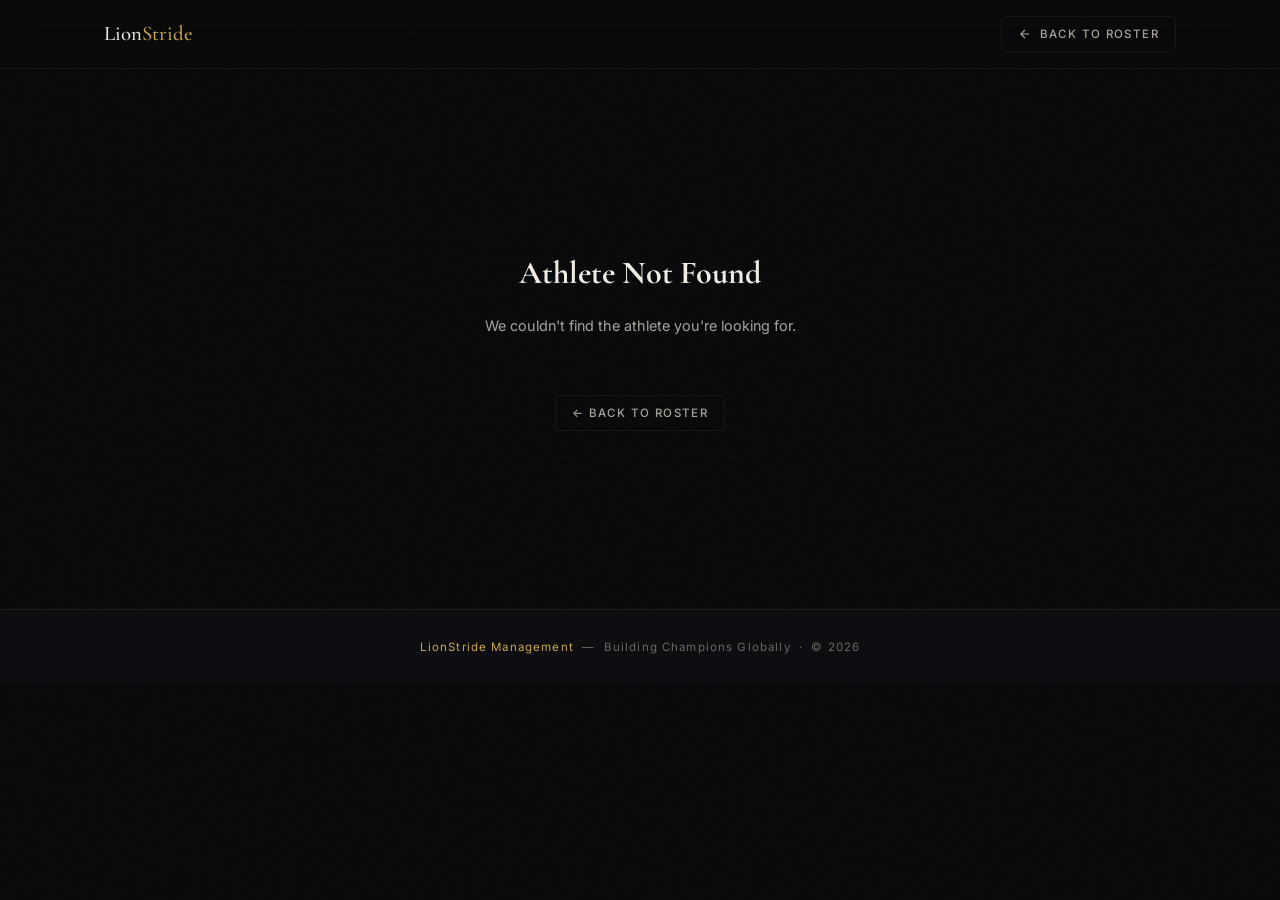
==== athlete.html @ 85c40888 "update athlete.html file" ====
<!DOCTYPE html>
<html lang="en">

<head>
    <meta charset="UTF-8">
    <meta name="viewport" content="width=device-width, initial-scale=1.0">
    <title>Athlete Profile — LionStride Management</title>
    <meta name="description" content="Athlete profile page — LionStride Management elite sports representation.">
    <link rel="icon" type="image/svg+xml" href="assets/favicon.svg">

    <!-- Fonts -->
    <link rel="preconnect" href="https://fonts.googleapis.com">
    <link rel="preconnect" href="https://fonts.gstatic.com" crossorigin>
    <link href="https://fonts.googleapis.com/css2?family=Cormorant+Garamond:ital,wght@0,300;0,400;0,500;0,600;1,300;1,400&family=Inter:wght@300;400;500;600&display=swap" rel="stylesheet">

    <style>
        /* ============================================================
           ATHLETE PROFILE PAGE — Design System
           Inherits color/font identity from main site
           ============================================================ */

        /* --- Tokens --- */
        :root {
            --clr-bg:          #0a0a0c;
            --clr-bg-2:        #0e0e12;
            --clr-surface:     #131318;
            --clr-card:        #18181f;
            --clr-card-2:      #1c1c24;
            --clr-border:      rgba(255, 255, 255, 0.06);
            --clr-border-gold: rgba(201, 168, 76, 0.25);
            --clr-gold:        #c9a84c;
            --clr-gold-light:  #dfc276;
            --clr-gold-dim:    rgba(201, 168, 76, 0.09);
            --clr-text:        #f0ece4;
            --clr-text-2:      #a8a49c;
            --clr-text-3:      #6b6760;
            --font-display:    'Cormorant Garamond', Georgia, serif;
            --font-body:       'Inter', 'Helvetica Neue', sans-serif;
            --radius-sm:       4px;
            --radius-md:       8px;
            --radius-lg:       14px;
            --ease-out:        cubic-bezier(0.16, 1, 0.3, 1);
            --max-w:           1200px;
            --gutter:          clamp(20px, 5vw, 80px);
        }

        /* --- Reset --- */
        *, *::before, *::after { box-sizing: border-box; margin: 0; padding: 0; }
        html { -webkit-font-smoothing: antialiased; scroll-behavior: smooth; }
        body { font-family: var(--font-body); background: var(--clr-bg); color: var(--clr-text); line-height: 1.6; }
        img { max-width: 100%; display: block; }
        a { color: inherit; text-decoration: none; }
        ul { list-style: none; }
        ::selection { background: var(--clr-gold); color: var(--clr-bg); }

        /* --- Grain texture --- */
        body::before {
            content: '';
            position: fixed;
            inset: 0;
            background-image: url("data:image/svg+xml,%3Csvg viewBox='0 0 256 256' xmlns='http://www.w3.org/2000/svg'%3E%3Cfilter id='noise'%3E%3CfeTurbulence type='fractalNoise' baseFrequency='0.9' numOctaves='4' stitchTiles='stitch'/%3E%3C/filter%3E%3Crect width='100%25' height='100%25' filter='url(%23noise)' opacity='0.03'/%3E%3C/svg%3E");
            pointer-events: none;
            z-index: 0;
            opacity: 0.4;
        }

        /* ============================================================
           HEADER
           ============================================================ */
        .profile-header {
            position: sticky;
            top: 0;
            z-index: 100;
            background: rgba(10, 10, 12, 0.9);
            backdrop-filter: blur(20px);
            -webkit-backdrop-filter: blur(20px);
            border-bottom: 0.5px solid rgba(201, 168, 76, 0.1);
        }
        .profile-header-inner {
            max-width: var(--max-w);
            margin: 0 auto;
            padding: 0 var(--gutter);
            height: 68px;
            display: flex;
            align-items: center;
            justify-content: space-between;
            gap: 24px;
        }
        .profile-wordmark {
            font-family: var(--font-display);
            font-size: 1.3rem;
            font-weight: 500;
        }
        .profile-wordmark span { color: var(--clr-gold); }

        .back-btn {
            display: inline-flex;
            align-items: center;
            gap: 8px;
            font-size: 0.72rem;
            font-weight: 500;
            letter-spacing: 0.12em;
            text-transform: uppercase;
            color: var(--clr-text-2);
            border: 0.5px solid var(--clr-border);
            padding: 8px 16px;
            border-radius: var(--radius-sm);
            transition: all 0.25s ease;
        }
        .back-btn:hover { border-color: var(--clr-gold); color: var(--clr-gold); }

        /* ============================================================
           LOADING STATE
           ============================================================ */
        .loading-state {
            min-height: 60vh;
            display: flex;
            flex-direction: column;
            align-items: center;
            justify-content: center;
            gap: 16px;
            color: var(--clr-text-3);
            font-size: 0.9rem;
            letter-spacing: 0.08em;
        }
        .loading-spinner {
            width: 32px;
            height: 32px;
            border: 1.5px solid var(--clr-border);
            border-top-color: var(--clr-gold);
            border-radius: 50%;
            animation: spin 0.8s linear infinite;
        }
        @keyframes spin { to { transform: rotate(360deg); } }

        .error-state {
            min-height: 60vh;
            display: flex;
            flex-direction: column;
            align-items: center;
            justify-content: center;
            gap: 16px;
            text-align: center;
            padding: 40px var(--gutter);
        }
        .error-state h2 { font-family: var(--font-display); font-size: 2rem; color: var(--clr-text); }
        .error-state p { color: var(--clr-text-2); font-size: 0.9rem; }

        /* ============================================================
           PROFILE WRAPPER
           ============================================================ */
        .profile-page {
            max-width: var(--max-w);
            margin: 0 auto;
            padding: 52px var(--gutter) 80px;
            display: none; /* Hidden until data loaded */
            position: relative;
            z-index: 1;
        }
        .profile-page.visible { display: block; }

        /* ============================================================
           1. HERO CARD — Image + Basic Info
           ============================================================ */
        .profile-hero {
            display: grid;
            grid-template-columns: 320px 1fr;
            gap: 0;
            background: var(--clr-card);
            border: 0.5px solid var(--clr-border);
            border-radius: var(--radius-lg);
            overflow: hidden;
            margin-bottom: 24px;
        }

        /* Athlete Photo */
        .profile-photo {
            position: relative;
            aspect-ratio: 3 / 4;
            overflow: hidden;
            background: var(--clr-surface);
        }
        .profile-photo img {
            width: 100%;
            height: 100%;
            object-fit: cover;
            object-position: center top;
            filter: saturate(0.85);
            transition: filter 0.4s ease;
        }
        .profile-photo:hover img { filter: saturate(1); }
        .profile-photo-overlay {
            position: absolute;
            inset: 0;
            background: linear-gradient(to right, transparent 60%, var(--clr-card) 100%);
        }

        /* Athlete Info Panel */
        .profile-info {
            padding: 40px 44px;
            display: flex;
            flex-direction: column;
            justify-content: center;
            gap: 0;
        }

        .profile-eyebrow {
            font-size: 0.62rem;
            font-weight: 600;
            letter-spacing: 0.28em;
            text-transform: uppercase;
            color: var(--clr-gold);
            margin-bottom: 12px;
            display: flex;
            align-items: center;
            gap: 10px;
        }
        .profile-eyebrow::before {
            content: '';
            width: 24px;
            height: 0.5px;
            background: var(--clr-gold);
        }

        .profile-name {
            font-family: var(--font-display);
            font-size: clamp(2.4rem, 4vw, 3.6rem);
            font-weight: 400;
            line-height: 1;
            letter-spacing: -0.02em;
            color: var(--clr-text);
            margin-bottom: 28px;
        }

        /* Info Fields (reference image layout: label + value pairs) */
        .info-fields {
            display: flex;
            flex-direction: column;
            gap: 0;
            margin-bottom: 32px;
        }
        .info-field {
            display: grid;
            grid-template-columns: 140px 1fr;
            align-items: baseline;
            padding: 10px 0;
            border-bottom: 0.5px solid var(--clr-border);
            gap: 16px;
        }
        .info-field:first-child { border-top: 0.5px solid var(--clr-border); }
        .info-label {
            font-size: 0.65rem;
            font-weight: 600;
            letter-spacing: 0.18em;
            text-transform: uppercase;
            color: var(--clr-text-3);
        }
        .info-value {
            font-size: 0.92rem;
            font-weight: 400;
            color: var(--clr-text);
        }

        /* Tags */
        .profile-tags {
            display: flex;
            flex-wrap: wrap;
            gap: 8px;
        }
        .profile-tag {
            display: inline-flex;
            align-items: center;
            gap: 5px;
            font-size: 0.65rem;
            font-weight: 500;
            letter-spacing: 0.1em;
            text-transform: uppercase;
            color: var(--clr-gold);
            background: var(--clr-gold-dim);
            border: 0.5px solid var(--clr-border-gold);
            padding: 5px 12px;
            border-radius: var(--radius-sm);
        }

        /* ============================================================
           SHARED SECTION CARD STYLES
           ============================================================ */
        .profile-card {
            background: var(--clr-card);
            border: 0.5px solid var(--clr-border);
            border-radius: var(--radius-lg);
            overflow: hidden;
            margin-bottom: 24px;
        }

        .card-header {
            display: flex;
            align-items: center;
            gap: 12px;
            padding: 20px 28px;
            border-bottom: 0.5px solid var(--clr-border);
            background: var(--clr-card-2);
        }
        .card-header-icon {
            width: 32px;
            height: 32px;
            display: flex;
            align-items: center;
            justify-content: center;
            color: var(--clr-gold);
        }
        .card-header-title {
            font-size: 0.68rem;
            font-weight: 600;
            letter-spacing: 0.2em;
            text-transform: uppercase;
            color: var(--clr-text-2);
        }
        .card-body { padding: 28px; }

        /* ============================================================
           2. PERSONAL BESTS SECTION
           ============================================================ */
        .personal-bests-header {
            padding: 20px 28px 0;
        }
        .personal-bests-label {
            font-size: 0.62rem;
            font-weight: 600;
            letter-spacing: 0.22em;
            text-transform: uppercase;
            color: var(--clr-text-3);
            margin-bottom: 16px;
        }
        .bests-grid {
            display: grid;
            grid-template-columns: repeat(4, 1fr);
            gap: 0;
        }
        .best-item {
            padding: 20px 28px;
            border-right: 0.5px solid var(--clr-border);
        }
        .best-item:last-child { border-right: none; }
        .best-event {
            font-size: 0.65rem;
            font-weight: 600;
            letter-spacing: 0.16em;
            text-transform: uppercase;
            color: var(--clr-text-3);
            margin-bottom: 8px;
        }
        .best-value {
            font-family: var(--font-display);
            font-size: 1.8rem;
            font-weight: 400;
            color: var(--clr-gold);
            letter-spacing: -0.02em;
            line-height: 1;
        }

        /* ============================================================
           3. ATHLETE OVERVIEW
           ============================================================ */
        .overview-text {
            font-size: 0.95rem;
            font-weight: 300;
            color: var(--clr-text-2);
            line-height: 1.85;
        }

        /* ============================================================
           4. RACE PLAN TABLE
           ============================================================ */
        .race-table-wrap { overflow-x: auto; }
        table {
            width: 100%;
            border-collapse: collapse;
            font-size: 0.85rem;
        }
        thead tr {
            background: var(--clr-surface);
        }
        th {
            font-size: 0.6rem;
            font-weight: 600;
            letter-spacing: 0.18em;
            text-transform: uppercase;
            color: var(--clr-text-3);
            padding: 12px 16px;
            text-align: left;
            white-space: nowrap;
            border-bottom: 0.5px solid var(--clr-border);
        }
        td {
            padding: 14px 16px;
            color: var(--clr-text-2);
            font-size: 0.85rem;
            border-bottom: 0.5px solid var(--clr-border);
            vertical-align: middle;
            white-space: nowrap;
        }
        tr:last-child td { border-bottom: none; }
        tbody tr { transition: background 0.15s ease; }
        tbody tr:hover { background: var(--clr-card-2); }
        .td-race { font-weight: 500; color: var(--clr-text); }
        .td-goal {
            display: inline-flex;
            padding: 3px 10px;
            background: var(--clr-gold-dim);
            border: 0.5px solid var(--clr-border-gold);
            border-radius: var(--radius-sm);
            font-size: 0.72rem;
            font-weight: 600;
            color: var(--clr-gold);
            letter-spacing: 0.05em;
        }

        /* ============================================================
           5. FINANCIAL PROJECTION
           ============================================================ */
        .projection-table-wrap { overflow-x: auto; }
        .proj-scenario {
            font-weight: 600;
            color: var(--clr-text);
        }
        .proj-earned {
            font-family: var(--font-display);
            font-size: 1.1rem;
            color: var(--clr-gold);
        }
        .proj-fee { color: var(--clr-text-3); }
        .proj-row-breakthrough td { background: rgba(201, 168, 76, 0.03); }

        /* ============================================================
           6. VALUE / BENEFITS
           ============================================================ */
        .value-grid {
            display: grid;
            grid-template-columns: repeat(4, 1fr);
            gap: 0;
        }
        .value-item {
            display: flex;
            flex-direction: column;
            align-items: center;
            gap: 14px;
            padding: 32px 20px;
            border-right: 0.5px solid var(--clr-border);
            text-align: center;
            transition: background 0.2s ease;
        }
        .value-item:last-child { border-right: none; }
        .value-item:hover { background: var(--clr-card-2); }
        .value-icon {
            width: 52px;
            height: 52px;
            display: flex;
            align-items: center;
            justify-content: center;
            background: var(--clr-gold-dim);
            border: 0.5px solid var(--clr-border-gold);
            border-radius: 50%;
            color: var(--clr-gold);
            transition: all 0.25s ease;
        }
        .value-item:hover .value-icon {
            background: var(--clr-gold);
            color: var(--clr-bg);
        }
        .value-label {
            font-size: 0.68rem;
            font-weight: 600;
            letter-spacing: 0.14em;
            text-transform: uppercase;
            color: var(--clr-text-2);
        }

        /* ============================================================
           FOOTER
           ============================================================ */
        .profile-footer {
            background: var(--clr-bg-2);
            border-top: 0.5px solid rgba(201, 168, 76, 0.1);
            padding: 28px var(--gutter);
            text-align: center;
            position: relative;
            z-index: 1;
        }
        .profile-footer p {
            font-size: 0.72rem;
            color: var(--clr-text-3);
            letter-spacing: 0.1em;
        }
        .profile-footer a {
            color: var(--clr-gold);
            transition: opacity 0.2s;
        }
        .profile-footer a:hover { opacity: 0.7; }

        /* ============================================================
           RESPONSIVE
           ============================================================ */
        @media (max-width: 900px) {
            .profile-hero { grid-template-columns: 1fr; }
            .profile-photo { aspect-ratio: 16 / 9; }
            .profile-photo-overlay { background: linear-gradient(to bottom, transparent 60%, var(--clr-card) 100%); }
            .bests-grid { grid-template-columns: repeat(2, 1fr); }
            .best-item:nth-child(2) { border-right: none; }
            .best-item:nth-child(3) { border-right: 0.5px solid var(--clr-border); }
            .value-grid { grid-template-columns: repeat(2, 1fr); }
            .value-item:nth-child(2) { border-right: none; }
            .value-item:nth-child(3) { border-right: 0.5px solid var(--clr-border); }
            .info-field { grid-template-columns: 110px 1fr; }
            .profile-info { padding: 28px 24px; }
        }

        @media (max-width: 600px) {
            .bests-grid { grid-template-columns: 1fr 1fr; }
            .value-grid { grid-template-columns: 1fr 1fr; }
            th, td { padding: 10px 12px; }
            .profile-name { font-size: 2rem; }
            .card-body { padding: 20px; }
        }

        /* Focus styles */
        :focus-visible {
            outline: 1px solid var(--clr-gold);
            outline-offset: 3px;
        }

        /* Reduced motion */
        @media (prefers-reduced-motion: reduce) {
            .loading-spinner { animation: none; }
            * { transition-duration: 0.01ms !important; }
        }
    </style>
</head>

<body>

    <!-- ============================================================
         HEADER
         ============================================================ -->
    <header class="profile-header">
        <div class="profile-header-inner">
            <a href="index.html" class="profile-wordmark">
                Lion<span>Stride</span>
            </a>
            <a href="index.html#athletes" class="back-btn">
                <svg width="14" height="14" viewBox="0 0 24 24" fill="none" stroke="currentColor" stroke-width="2"><path d="M19 12H5M12 19l-7-7 7-7"/></svg>
                Back to Roster
            </a>
        </div>
    </header>

    <!-- ============================================================
         LOADING STATE
         ============================================================ -->
    <div class="loading-state" id="loading-state" aria-live="polite">
        <div class="loading-spinner" aria-hidden="true"></div>
        <span>Loading athlete profile…</span>
    </div>

    <!-- ============================================================
         ERROR STATE
         ============================================================ -->
    <div class="error-state" id="error-state" style="display:none;" aria-live="assertive">
        <h2>Athlete Not Found</h2>
        <p>We couldn't find the athlete you're looking for.</p>
        <br>
        <a href="index.html#athletes" class="back-btn">← Back to Roster</a>
    </div>

    <!-- ============================================================
         ATHLETE PROFILE (rendered by JS)
         ============================================================ -->
    <main class="profile-page" id="profile-page" aria-labelledby="profile-name-heading">

        <!-- 1. HERO: Photo + Info -->
        <section class="profile-hero" id="profile-hero">
            <div class="profile-photo" id="profile-photo">
                <img id="profile-img" src="" alt="">
                <div class="profile-photo-overlay" aria-hidden="true"></div>
            </div>
            <div class="profile-info">
                <div class="profile-eyebrow" id="profile-sport-eyebrow"></div>
                <h1 class="profile-name" id="profile-name-heading"></h1>
                <div class="info-fields" id="info-fields"></div>
                <div class="profile-tags" id="profile-tags"></div>
            </div>
        </section>

        <!-- 2. PERSONAL BESTS -->
        <section class="profile-card" id="bests-section" aria-labelledby="bests-heading">
            <div class="card-header">
                <div class="card-header-icon" aria-hidden="true">
                    <svg width="18" height="18" viewBox="0 0 24 24" fill="none" stroke="currentColor" stroke-width="1.5"><polyline points="22 12 18 12 15 21 9 3 6 12 2 12"/></svg>
                </div>
                <h2 class="card-header-title" id="bests-heading">Personal Bests</h2>
            </div>
            <div class="bests-grid" id="bests-grid"></div>
        </section>

        <!-- 3. OVERVIEW -->
        <section class="profile-card" aria-labelledby="overview-heading">
            <div class="card-header">
                <div class="card-header-icon" aria-hidden="true">
                    <svg width="18" height="18" viewBox="0 0 24 24" fill="none" stroke="currentColor" stroke-width="1.5"><circle cx="12" cy="12" r="10"/><line x1="12" y1="8" x2="12" y2="12"/><line x1="12" y1="16" x2="12.01" y2="16"/></svg>
                </div>
                <h2 class="card-header-title" id="overview-heading">Athlete Overview</h2>
            </div>
            <div class="card-body">
                <p class="overview-text" id="overview-text"></p>
            </div>
        </section>

        <!-- 4. RACE PLAN TABLE -->
        <section class="profile-card" aria-labelledby="race-plan-heading">
            <div class="card-header">
                <div class="card-header-icon" aria-hidden="true">
                    <svg width="18" height="18" viewBox="0 0 24 24" fill="none" stroke="currentColor" stroke-width="1.5"><rect x="3" y="4" width="18" height="18" rx="2" ry="2"/><line x1="16" y1="2" x2="16" y2="6"/><line x1="8" y1="2" x2="8" y2="6"/><line x1="3" y1="10" x2="21" y2="10"/></svg>
                </div>
                <h2 class="card-header-title" id="race-plan-heading">Race Plan &amp; Schedule</h2>
            </div>
            <div class="race-table-wrap card-body" style="padding-top:0;padding-bottom:0;">
                <table id="race-table" aria-label="Race plan and schedule">
                    <thead>
                        <tr>
                            <th scope="col">Event</th>
                            <th scope="col">Country</th>
                            <th scope="col">Category</th>
                            <th scope="col">Date</th>
                            <th scope="col">Prize Pool (Top)</th>
                            <th scope="col">Goal</th>
                        </tr>
                    </thead>
                    <tbody id="race-tbody"></tbody>
                </table>
            </div>
        </section>

        <!-- 5. FINANCIAL PROJECTION -->
        <section class="profile-card" aria-labelledby="finance-heading">
            <div class="card-header">
                <div class="card-header-icon" aria-hidden="true">
                    <svg width="18" height="18" viewBox="0 0 24 24" fill="none" stroke="currentColor" stroke-width="1.5"><path d="M12 2v20M17 5H9.5a3.5 3.5 0 000 7h5a3.5 3.5 0 010 7H6"/></svg>
                </div>
                <h2 class="card-header-title" id="finance-heading">Financial Projection <span style="color:var(--clr-text-3);font-weight:400;">(Management Fee 15%)</span></h2>
            </div>
            <div class="projection-table-wrap card-body" style="padding-top:0;padding-bottom:0;">
                <table id="proj-table" aria-label="Financial projection">
                    <thead>
                        <tr>
                            <th scope="col">Scenario</th>
                            <th scope="col">Race Results</th>
                            <th scope="col">Prize Earned (Est.)</th>
                            <th scope="col">LionStride Fee (15%)</th>
                        </tr>
                    </thead>
                    <tbody id="proj-tbody"></tbody>
                </table>
            </div>
        </section>

        <!-- 6. VALUE WE BRING -->
        <section class="profile-card" aria-labelledby="value-heading">
            <div class="card-header">
                <div class="card-header-icon" aria-hidden="true">
                    <svg width="18" height="18" viewBox="0 0 24 24" fill="none" stroke="currentColor" stroke-width="1.5"><polygon points="12 2 15.09 8.26 22 9.27 17 14.14 18.18 21.02 12 17.77 5.82 21.02 7 14.14 2 9.27 8.91 8.26 12 2"/></svg>
                </div>
                <h2 class="card-header-title" id="value-heading">Value We Bring</h2>
            </div>
            <div class="value-grid" id="value-grid"></div>
        </section>

    </main>

    <!-- ============================================================
         FOOTER
         ============================================================ -->
    <footer class="profile-footer">
        <p>
            <a href="index.html">LionStride Management</a>
            &nbsp;—&nbsp; Building Champions Globally &nbsp;·&nbsp;
            &copy; <span id="footer-year"></span>
        </p>
    </footer>

    <script>
    /* ===========================================================
       ATHLETE PROFILE — Dynamic Renderer
       Reads ?id= from URL, fetches athletes.json, renders data
       =========================================================== */

    // Set footer year
    document.getElementById('footer-year').textContent = new Date().getFullYear();

    // SVG icons for the value/benefits section
    const ICONS = {
        trophy: `<svg width="22" height="22" viewBox="0 0 24 24" fill="none" stroke="currentColor" stroke-width="1.5"><path d="M6 9H4.5a2.5 2.5 0 010-5H6"/><path d="M18 9h1.5a2.5 2.5 0 000-5H18"/><path d="M4 22h16"/><path d="M10 14.66V17c0 .55-.47.98-.97 1.21C7.85 18.75 7 20.24 7 22"/><path d="M14 14.66V17c0 .55.47.98.97 1.21C16.15 18.75 17 20.24 17 22"/><path d="M18 2H6v7a6 6 0 0012 0V2z"/></svg>`,
        handshake: `<svg width="22" height="22" viewBox="0 0 24 24" fill="none" stroke="currentColor" stroke-width="1.5"><path d="M20.42 4.58a5.4 5.4 0 00-7.65 0l-.77.78-.77-.78a5.4 5.4 0 00-7.65 0C1.46 6.7 1.33 10.28 4 13l8 8 8-8c2.67-2.72 2.54-6.3.42-8.42z"/></svg>`,
        chart: `<svg width="22" height="22" viewBox="0 0 24 24" fill="none" stroke="currentColor" stroke-width="1.5"><line x1="18" y1="20" x2="18" y2="10"/><line x1="12" y1="20" x2="12" y2="4"/><line x1="6" y1="20" x2="6" y2="14"/></svg>`,
        globe: `<svg width="22" height="22" viewBox="0 0 24 24" fill="none" stroke="currentColor" stroke-width="1.5"><circle cx="12" cy="12" r="10"/><line x1="2" y1="12" x2="22" y2="12"/><path d="M12 2a15.3 15.3 0 014 10 15.3 15.3 0 01-4 10 15.3 15.3 0 01-4-10 15.3 15.3 0 014-10z"/></svg>`,
        plane: `<svg width="22" height="22" viewBox="0 0 24 24" fill="none" stroke="currentColor" stroke-width="1.5"><path d="M22 16.92v3a2 2 0 01-2.18 2 19.79 19.79 0 01-8.63-3.07A19.5 19.5 0 013.07 9.62a19.79 19.79 0 01-3.07-8.7A2 2 0 012.18 1h3a2 2 0 012 1.72 12.84 12.84 0 00.7 2.81 2 2 0 01-.45 2.11L6.91 8.2a16 16 0 006.16 6.16l1.56-1.56a2 2 0 012.11-.45 12.84 12.84 0 002.81.7A2 2 0 0122 16.92z"/></svg>`,
    };

    /* -----------------------------------------------------------
       Main: Parse URL → Fetch JSON → Find athlete → Render
       ----------------------------------------------------------- */
    async function loadProfile() {
        const loadingEl = document.getElementById('loading-state');
        const errorEl   = document.getElementById('error-state');
        const pageEl    = document.getElementById('profile-page');

        // Read ?id= from URL
        const params = new URLSearchParams(window.location.search);
        const athleteId = params.get('id');

        if (!athleteId) {
            showError(loadingEl, errorEl);
            return;
        }

        try {
            const res      = await fetch('athletes.json');
            if (!res.ok) throw new Error('Fetch failed');
            const athletes = await res.json();
            const athlete  = athletes.find(a => a.id === athleteId);

            if (!athlete) {
                showError(loadingEl, errorEl);
                return;
            }

            // Update page title
            document.title = `${athlete.name} — LionStride Management`;

            // Render all sections
            renderHero(athlete);
            renderBests(athlete);
            renderOverview(athlete);
            renderRacePlan(athlete);
            renderFinancials(athlete);
            renderValues(athlete);

            // Show page, hide loader
            loadingEl.style.display = 'none';
            pageEl.classList.add('visible');

        } catch (err) {
            console.error('Profile load error:', err);
            showError(loadingEl, errorEl);
        }
    }

    function showError(loadingEl, errorEl) {
        loadingEl.style.display = 'none';
        errorEl.style.display = 'flex';
    }

    /* -----------------------------------------------------------
       Section Renderers
       ----------------------------------------------------------- */

    function renderHero(a) {
        // Photo
        const img = document.getElementById('profile-img');
        img.src = a.image;
        img.alt = `Photo of ${a.name}`;

        // Eyebrow (sport)
        document.getElementById('profile-sport-eyebrow').textContent = a.sport;

        // Name
        document.getElementById('profile-name-heading').textContent = a.name;

        // Info fields
        const fields = [
            { label: 'Nationality', value: a.nationality },
            { label: 'Age',         value: a.age },
            { label: 'Specialty',   value: a.specialty },
        ];
        document.getElementById('info-fields').innerHTML = fields.map(f => `
            <div class="info-field">
                <span class="info-label">${f.label}</span>
                <span class="info-value">${f.value}</span>
            </div>
        `).join('');

        // Tags
        document.getElementById('profile-tags').innerHTML = (a.tags || []).map(tag => `
            <span class="profile-tag">
                <svg width="9" height="9" viewBox="0 0 12 14" fill="none" stroke="currentColor" stroke-width="0.8">
                    <path d="M6 13C6 13 2 10 2 6C2 4 3 2 6 1C3 2 2 4 2 6C2 10 6 13 6 13Z" stroke-linecap="round"/>
                    <path d="M6 13C6 13 10 10 10 6C10 4 9 2 6 1C9 2 10 4 10 6C10 10 6 13 6 13Z" stroke-linecap="round"/>
                </svg>
                ${tag}
            </span>
        `).join('');
    }

    function renderBests(a) {
        document.getElementById('bests-grid').innerHTML = (a.personalBests || []).map(b => `
            <div class="best-item">
                <div class="best-event">${b.label}</div>
                <div class="best-value">${b.value}</div>
            </div>
        `).join('');
    }

    function renderOverview(a) {
        document.getElementById('overview-text').textContent = a.description;
    }

    function renderRacePlan(a) {
        document.getElementById('race-tbody').innerHTML = (a.racePlan || []).map(r => `
            <tr>
                <td class="td-race">${r.event}</td>
                <td>${r.country}</td>
                <td>${r.distance}</td>
                <td>${r.date}</td>
                <td>${r.prize}</td>
                <td><span class="td-goal">${r.goal}</span></td>
            </tr>
        `).join('');
    }

    function renderFinancials(a) {
        document.getElementById('proj-tbody').innerHTML = (a.financialProjection || []).map((p, i) => `
            <tr class="${i === a.financialProjection.length - 1 ? 'proj-row-breakthrough' : ''}">
                <td class="proj-scenario">${p.scenario}</td>
                <td>${p.results}</td>
                <td class="proj-earned">${p.earned}</td>
                <td class="proj-fee">${p.fee}</td>
            </tr>
        `).join('');
    }

    function renderValues(a) {
        document.getElementById('value-grid').innerHTML = (a.valueBenefits || []).map(v => `
            <div class="value-item">
                <div class="value-icon" aria-hidden="true">
                    ${ICONS[v.icon] || ICONS.globe}
                </div>
                <span class="value-label">${v.label}</span>
            </div>
        `).join('');
    }

    // Boot
    loadProfile();
    </script>
</body>

</html>
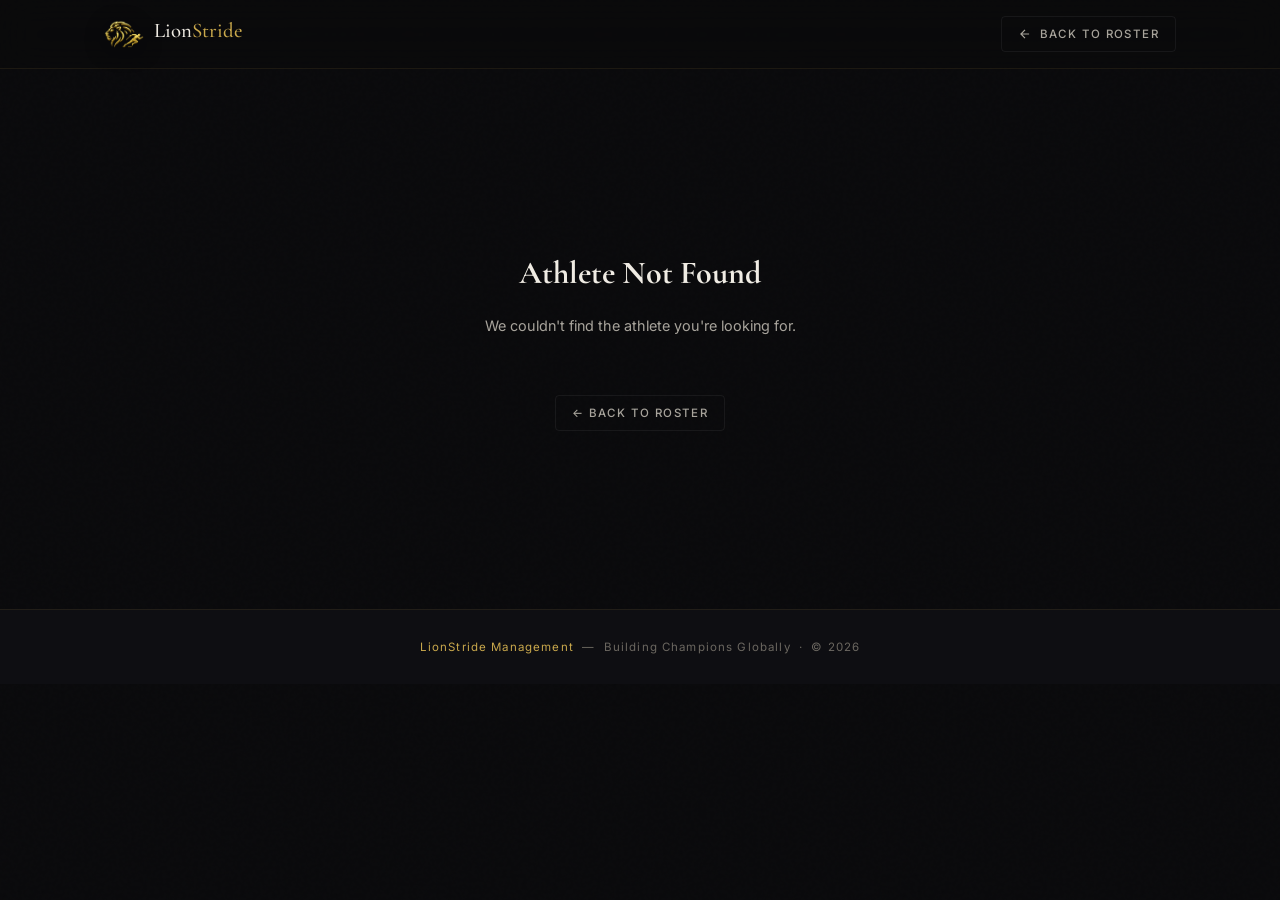
==== commit 741b175b: "update the logo on home page" ====
--- a/athlete.html
+++ b/athlete.html
@@ -6,20 +6,13 @@
     <meta name="viewport" content="width=device-width, initial-scale=1.0">
     <title>Athlete Profile — LionStride Management</title>
     <meta name="description" content="Athlete profile page — LionStride Management elite sports representation.">
-    <link rel="icon" type="image/svg+xml" href="assets/favicon.svg">
-
-    <!-- Fonts -->
+    <link rel="icon" type="image/svg+xml" href="assets/logo_icon.png">
+
     <link rel="preconnect" href="https://fonts.googleapis.com">
     <link rel="preconnect" href="https://fonts.gstatic.com" crossorigin>
     <link href="https://fonts.googleapis.com/css2?family=Cormorant+Garamond:ital,wght@0,300;0,400;0,500;0,600;1,300;1,400&family=Inter:wght@300;400;500;600&display=swap" rel="stylesheet">
 
     <style>
-        /* ============================================================
-           ATHLETE PROFILE PAGE — Design System
-           Inherits color/font identity from main site
-           ============================================================ */
-
-        /* --- Tokens --- */
         :root {
             --clr-bg:          #0a0a0c;
             --clr-bg-2:        #0e0e12;
@@ -44,7 +37,6 @@
             --gutter:          clamp(20px, 5vw, 80px);
         }
 
-        /* --- Reset --- */
         *, *::before, *::after { box-sizing: border-box; margin: 0; padding: 0; }
         html { -webkit-font-smoothing: antialiased; scroll-behavior: smooth; }
         body { font-family: var(--font-body); background: var(--clr-bg); color: var(--clr-text); line-height: 1.6; }
@@ -53,7 +45,6 @@
         ul { list-style: none; }
         ::selection { background: var(--clr-gold); color: var(--clr-bg); }
 
-        /* --- Grain texture --- */
         body::before {
             content: '';
             position: fixed;
@@ -64,9 +55,6 @@
             opacity: 0.4;
         }
 
-        /* ============================================================
-           HEADER
-           ============================================================ */
         .profile-header {
             position: sticky;
             top: 0;
@@ -87,10 +75,19 @@
             gap: 24px;
         }
         .profile-wordmark {
+        display: flex;
+       
             font-family: var(--font-display);
             font-size: 1.3rem;
             font-weight: 500;
         }
+        .logo-icon-img {
+    width: 40px;       
+    height: 40px;
+    margin-right: 10px;
+    object-fit: contain;
+  filter: drop-shadow(0 5px 10px rgba(0,0,0,0.5));
+}
         .profile-wordmark span { color: var(--clr-gold); }
 
         .back-btn {
@@ -109,9 +106,6 @@
         }
         .back-btn:hover { border-color: var(--clr-gold); color: var(--clr-gold); }
 
-        /* ============================================================
-           LOADING STATE
-           ============================================================ */
         .loading-state {
             min-height: 60vh;
             display: flex;
@@ -146,9 +140,6 @@
         .error-state h2 { font-family: var(--font-display); font-size: 2rem; color: var(--clr-text); }
         .error-state p { color: var(--clr-text-2); font-size: 0.9rem; }
 
-        /* ============================================================
-           PROFILE WRAPPER
-           ============================================================ */
         .profile-page {
             max-width: var(--max-w);
             margin: 0 auto;
@@ -158,11 +149,7 @@
             z-index: 1;
         }
         .profile-page.visible { display: block; }
-
-        /* ============================================================
-           1. HERO CARD — Image + Basic Info
-           ============================================================ */
-        .profile-hero {
+  .profile-hero {
             display: grid;
             grid-template-columns: 320px 1fr;
             gap: 0;
@@ -173,7 +160,6 @@
             margin-bottom: 24px;
         }
 
-        /* Athlete Photo */
         .profile-photo {
             position: relative;
             aspect-ratio: 3 / 4;
@@ -195,7 +181,6 @@
             background: linear-gradient(to right, transparent 60%, var(--clr-card) 100%);
         }
 
-        /* Athlete Info Panel */
         .profile-info {
             padding: 40px 44px;
             display: flex;
@@ -232,7 +217,6 @@
             margin-bottom: 28px;
         }
 
-        /* Info Fields (reference image layout: label + value pairs) */
         .info-fields {
             display: flex;
             flex-direction: column;
@@ -261,7 +245,6 @@
             color: var(--clr-text);
         }
 
-        /* Tags */
         .profile-tags {
             display: flex;
             flex-wrap: wrap;
@@ -282,9 +265,6 @@
             border-radius: var(--radius-sm);
         }
 
-        /* ============================================================
-           SHARED SECTION CARD STYLES
-           ============================================================ */
         .profile-card {
             background: var(--clr-card);
             border: 0.5px solid var(--clr-border);
@@ -318,10 +298,7 @@
         }
         .card-body { padding: 28px; }
 
-        /* ============================================================
-           2. PERSONAL BESTS SECTION
-           ============================================================ */
-        .personal-bests-header {
+         .personal-bests-header {
             padding: 20px 28px 0;
         }
         .personal-bests-label {
@@ -359,9 +336,6 @@
             line-height: 1;
         }
 
-        /* ============================================================
-           3. ATHLETE OVERVIEW
-           ============================================================ */
         .overview-text {
             font-size: 0.95rem;
             font-weight: 300;
@@ -369,9 +343,6 @@
             line-height: 1.85;
         }
 
-        /* ============================================================
-           4. RACE PLAN TABLE
-           ============================================================ */
         .race-table-wrap { overflow-x: auto; }
         table {
             width: 100%;
@@ -416,10 +387,7 @@
             letter-spacing: 0.05em;
         }
 
-        /* ============================================================
-           5. FINANCIAL PROJECTION
-           ============================================================ */
-        .projection-table-wrap { overflow-x: auto; }
+         .projection-table-wrap { overflow-x: auto; }
         .proj-scenario {
             font-weight: 600;
             color: var(--clr-text);
@@ -432,9 +400,6 @@
         .proj-fee { color: var(--clr-text-3); }
         .proj-row-breakthrough td { background: rgba(201, 168, 76, 0.03); }
 
-        /* ============================================================
-           6. VALUE / BENEFITS
-           ============================================================ */
         .value-grid {
             display: grid;
             grid-template-columns: repeat(4, 1fr);
@@ -475,11 +440,7 @@
             text-transform: uppercase;
             color: var(--clr-text-2);
         }
-
-        /* ============================================================
-           FOOTER
-           ============================================================ */
-        .profile-footer {
+   .profile-footer {
             background: var(--clr-bg-2);
             border-top: 0.5px solid rgba(201, 168, 76, 0.1);
             padding: 28px var(--gutter);
@@ -498,9 +459,6 @@
         }
         .profile-footer a:hover { opacity: 0.7; }
 
-        /* ============================================================
-           RESPONSIVE
-           ============================================================ */
         @media (max-width: 900px) {
             .profile-hero { grid-template-columns: 1fr; }
             .profile-photo { aspect-ratio: 16 / 9; }
@@ -523,13 +481,11 @@
             .card-body { padding: 20px; }
         }
 
-        /* Focus styles */
         :focus-visible {
             outline: 1px solid var(--clr-gold);
             outline-offset: 3px;
         }
 
-        /* Reduced motion */
         @media (prefers-reduced-motion: reduce) {
             .loading-spinner { animation: none; }
             * { transition-duration: 0.01ms !important; }
@@ -539,14 +495,16 @@
 
 <body>
 
-    <!-- ============================================================
-         HEADER
-         ============================================================ -->
     <header class="profile-header">
         <div class="profile-header-inner">
+
+            <!-- <a href="index.html" class="profile-wordmark">
+               <img src="assets/logo_icon.png" alt="LionStride Logo" width="30" height="30"> Lion<span>Stride</span>
+            </a> -->
             <a href="index.html" class="profile-wordmark">
-                Lion<span>Stride</span>
-            </a>
+    <img src="assets/logo_icon.png" alt="LionStride Logo" class="logo-icon-img"> 
+    Lion<span>Stride</span>
+</a>
             <a href="index.html#athletes" class="back-btn">
                 <svg width="14" height="14" viewBox="0 0 24 24" fill="none" stroke="currentColor" stroke-width="2"><path d="M19 12H5M12 19l-7-7 7-7"/></svg>
                 Back to Roster
@@ -554,17 +512,11 @@
         </div>
     </header>
 
-    <!-- ============================================================
-         LOADING STATE
-         ============================================================ -->
     <div class="loading-state" id="loading-state" aria-live="polite">
         <div class="loading-spinner" aria-hidden="true"></div>
         <span>Loading athlete profile…</span>
     </div>
 
-    <!-- ============================================================
-         ERROR STATE
-         ============================================================ -->
     <div class="error-state" id="error-state" style="display:none;" aria-live="assertive">
         <h2>Athlete Not Found</h2>
         <p>We couldn't find the athlete you're looking for.</p>
@@ -572,12 +524,8 @@
         <a href="index.html#athletes" class="back-btn">← Back to Roster</a>
     </div>
 
-    <!-- ============================================================
-         ATHLETE PROFILE (rendered by JS)
-         ============================================================ -->
-    <main class="profile-page" id="profile-page" aria-labelledby="profile-name-heading">
-
-        <!-- 1. HERO: Photo + Info -->
+   <main class="profile-page" id="profile-page" aria-labelledby="profile-name-heading">
+
         <section class="profile-hero" id="profile-hero">
             <div class="profile-photo" id="profile-photo">
                 <img id="profile-img" src="" alt="">
@@ -591,7 +539,6 @@
             </div>
         </section>
 
-        <!-- 2. PERSONAL BESTS -->
         <section class="profile-card" id="bests-section" aria-labelledby="bests-heading">
             <div class="card-header">
                 <div class="card-header-icon" aria-hidden="true">
@@ -602,7 +549,6 @@
             <div class="bests-grid" id="bests-grid"></div>
         </section>
 
-        <!-- 3. OVERVIEW -->
         <section class="profile-card" aria-labelledby="overview-heading">
             <div class="card-header">
                 <div class="card-header-icon" aria-hidden="true">
@@ -615,7 +561,6 @@
             </div>
         </section>
 
-        <!-- 4. RACE PLAN TABLE -->
         <section class="profile-card" aria-labelledby="race-plan-heading">
             <div class="card-header">
                 <div class="card-header-icon" aria-hidden="true">
@@ -640,7 +585,6 @@
             </div>
         </section>
 
-        <!-- 5. FINANCIAL PROJECTION -->
         <section class="profile-card" aria-labelledby="finance-heading">
             <div class="card-header">
                 <div class="card-header-icon" aria-hidden="true">
@@ -663,7 +607,6 @@
             </div>
         </section>
 
-        <!-- 6. VALUE WE BRING -->
         <section class="profile-card" aria-labelledby="value-heading">
             <div class="card-header">
                 <div class="card-header-icon" aria-hidden="true">
@@ -676,9 +619,6 @@
 
     </main>
 
-    <!-- ============================================================
-         FOOTER
-         ============================================================ -->
     <footer class="profile-footer">
         <p>
             <a href="index.html">LionStride Management</a>
@@ -688,32 +628,33 @@
     </footer>
 
     <script>
-    /* ===========================================================
-       ATHLETE PROFILE — Dynamic Renderer
-       Reads ?id= from URL, fetches athletes.json, renders data
-       =========================================================== */
-
-    // Set footer year
     document.getElementById('footer-year').textContent = new Date().getFullYear();
 
-    // SVG icons for the value/benefits section
     const ICONS = {
         trophy: `<svg width="22" height="22" viewBox="0 0 24 24" fill="none" stroke="currentColor" stroke-width="1.5"><path d="M6 9H4.5a2.5 2.5 0 010-5H6"/><path d="M18 9h1.5a2.5 2.5 0 000-5H18"/><path d="M4 22h16"/><path d="M10 14.66V17c0 .55-.47.98-.97 1.21C7.85 18.75 7 20.24 7 22"/><path d="M14 14.66V17c0 .55.47.98.97 1.21C16.15 18.75 17 20.24 17 22"/><path d="M18 2H6v7a6 6 0 0012 0V2z"/></svg>`,
-        handshake: `<svg width="22" height="22" viewBox="0 0 24 24" fill="none" stroke="currentColor" stroke-width="1.5"><path d="M20.42 4.58a5.4 5.4 0 00-7.65 0l-.77.78-.77-.78a5.4 5.4 0 00-7.65 0C1.46 6.7 1.33 10.28 4 13l8 8 8-8c2.67-2.72 2.54-6.3.42-8.42z"/></svg>`,
-        chart: `<svg width="22" height="22" viewBox="0 0 24 24" fill="none" stroke="currentColor" stroke-width="1.5"><line x1="18" y1="20" x2="18" y2="10"/><line x1="12" y1="20" x2="12" y2="4"/><line x1="6" y1="20" x2="6" y2="14"/></svg>`,
-        globe: `<svg width="22" height="22" viewBox="0 0 24 24" fill="none" stroke="currentColor" stroke-width="1.5"><circle cx="12" cy="12" r="10"/><line x1="2" y1="12" x2="22" y2="12"/><path d="M12 2a15.3 15.3 0 014 10 15.3 15.3 0 01-4 10 15.3 15.3 0 01-4-10 15.3 15.3 0 014-10z"/></svg>`,
-        plane: `<svg width="22" height="22" viewBox="0 0 24 24" fill="none" stroke="currentColor" stroke-width="1.5"><path d="M22 16.92v3a2 2 0 01-2.18 2 19.79 19.79 0 01-8.63-3.07A19.5 19.5 0 013.07 9.62a19.79 19.79 0 01-3.07-8.7A2 2 0 012.18 1h3a2 2 0 012 1.72 12.84 12.84 0 00.7 2.81 2 2 0 01-.45 2.11L6.91 8.2a16 16 0 006.16 6.16l1.56-1.56a2 2 0 012.11-.45 12.84 12.84 0 002.81.7A2 2 0 0122 16.92z"/></svg>`,
-    };
-
-    /* -----------------------------------------------------------
-       Main: Parse URL → Fetch JSON → Find athlete → Render
-       ----------------------------------------------------------- */
+ handshake: `<svg width="22" height="22" viewBox="0 0 24 24" fill="none" stroke="currentColor" stroke-width="1.5" stroke-linecap="round" stroke-linejoin="round">
+    <!-- Left Hand & Wrist -->
+    <path d="M7 11l-4 4l3 3l4-4" />
+    <path d="M3 15l2 2" />
+    <!-- Right Hand & Wrist -->
+    <path d="M17 13l4-4l-3-3l-4 4" />
+    <path d="M21 9l-2-2" />
+    <!-- Interlocking Fingers Center -->
+    <path d="M12 11l-2 2" />
+    <path d="M14 13l-2 2" />
+    <path d="M16 15l-2 2" />
+    <path d="M10 9l2 2" />
+</svg>`,
+  chart: `<svg width="22" height="22" viewBox="0 0 24 24" fill="none" stroke="currentColor" stroke-width="1.5"><line x1="18" y1="20" x2="18" y2="10"/><line x1="12" y1="20" x2="12" y2="4"/><line x1="6" y1="20" x2="6" y2="14"/><line x1="3" y1="20" x2="21" y2="20"/></svg>`,
+     globe: `<svg width="22" height="22" viewBox="0 0 24 24" fill="none" stroke="currentColor" stroke-width="1.5"><circle cx="12" cy="12" r="10"/><line x1="2" y1="12" x2="22" y2="12"/><path d="M12 2a15.3 15.3 0 014 10 15.3 15.3 0 01-4 10 15.3 15.3 0 01-4-10 15.3 15.3 0 014-10z"/></svg>`,
+    plane: `<svg width="22" height="22" viewBox="0 0 24 24" fill="none" stroke="currentColor" stroke-width="1.5" stroke-linecap="round" stroke-linejoin="round"><path d="M17.8 19.2L16 11l3.5-3.5C21 6 21.5 4 21 3.5S19 4 17.5 5.5L14 9 5.8 7.2c-.7-.1-1.3.3-1.5.9l-.4.9c-.2.6 0 1.2.5 1.5l5.8 4.4-2.3 2.3-3.4-.8c-.4-.1-.9.1-1.2.4l-.5.5c-.3.3-.3.8 0 1.1l3.3 3.3c.3.3.8.3 1.1 0l.5-.5c.3-.3.5-.8.4-1.2l-.8-3.4 2.3-2.3 4.4 5.8c.3.5.9.7 1.5.5l.9-.4c.6-.2 1-.8.9-1.5z"/></svg>`,
+};
+
     async function loadProfile() {
         const loadingEl = document.getElementById('loading-state');
         const errorEl   = document.getElementById('error-state');
         const pageEl    = document.getElementById('profile-page');
 
-        // Read ?id= from URL
         const params = new URLSearchParams(window.location.search);
         const athleteId = params.get('id');
 
@@ -733,10 +674,8 @@
                 return;
             }
 
-            // Update page title
             document.title = `${athlete.name} — LionStride Management`;
 
-            // Render all sections
             renderHero(athlete);
             renderBests(athlete);
             renderOverview(athlete);
@@ -744,7 +683,6 @@
             renderFinancials(athlete);
             renderValues(athlete);
 
-            // Show page, hide loader
             loadingEl.style.display = 'none';
             pageEl.classList.add('visible');
 
@@ -759,23 +697,16 @@
         errorEl.style.display = 'flex';
     }
 
-    /* -----------------------------------------------------------
-       Section Renderers
-       ----------------------------------------------------------- */
-
+   
     function renderHero(a) {
-        // Photo
         const img = document.getElementById('profile-img');
         img.src = a.image;
         img.alt = `Photo of ${a.name}`;
 
-        // Eyebrow (sport)
         document.getElementById('profile-sport-eyebrow').textContent = a.sport;
 
-        // Name
         document.getElementById('profile-name-heading').textContent = a.name;
 
-        // Info fields
         const fields = [
             { label: 'Nationality', value: a.nationality },
             { label: 'Age',         value: a.age },
@@ -788,7 +719,6 @@
             </div>
         `).join('');
 
-        // Tags
         document.getElementById('profile-tags').innerHTML = (a.tags || []).map(tag => `
             <span class="profile-tag">
                 <svg width="9" height="9" viewBox="0 0 12 14" fill="none" stroke="currentColor" stroke-width="0.8">
@@ -848,7 +778,6 @@
         `).join('');
     }
 
-    // Boot
     loadProfile();
     </script>
 </body>
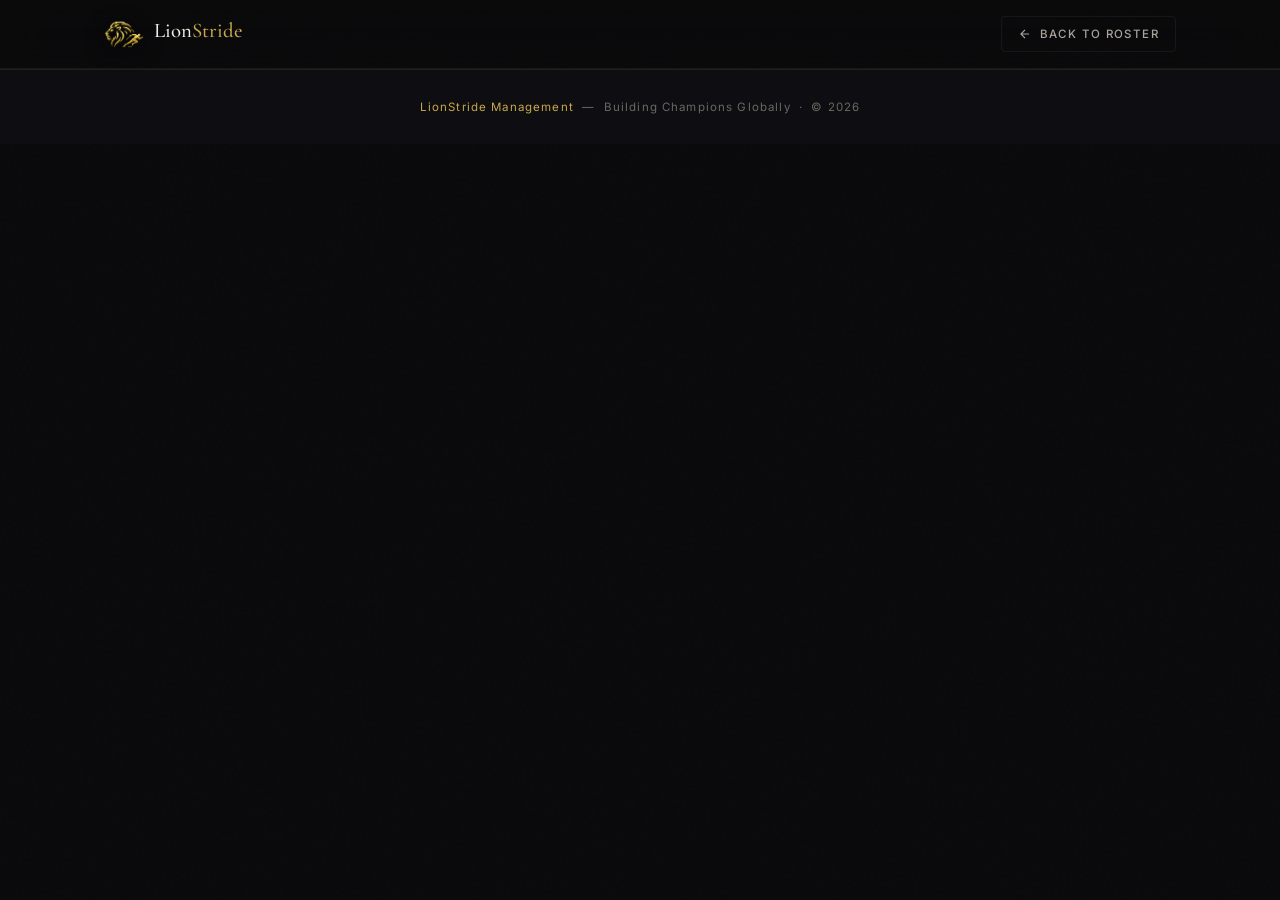
==== commit 69845f8b: "athlete html updated" ====
--- a/athlete.html
+++ b/athlete.html
@@ -4,16 +4,16 @@
 <head>
     <meta charset="UTF-8">
     <meta name="viewport" content="width=device-width, initial-scale=1.0">
-    <title>Athlete Profile — LionStride Management</title>
-    <meta name="description" content="Athlete profile page — LionStride Management elite sports representation.">
-    <link rel="icon" type="image/svg+xml" href="assets/logo_icon.png">
-
-    <link rel="preconnect" href="https://fonts.googleapis.com">
+    <title>Justilin Foimi — LionStride Management</title>
+    <meta name="description" content="Justilin Foimi — Elite Endurance Athlete & Marathon Runner represented by LionStride Management.">
+    <link rel="icon" type="image/svg+xml" href="assets/favicon.svg">
+
+   <link rel="preconnect" href="https://fonts.googleapis.com">
     <link rel="preconnect" href="https://fonts.gstatic.com" crossorigin>
     <link href="https://fonts.googleapis.com/css2?family=Cormorant+Garamond:ital,wght@0,300;0,400;0,500;0,600;1,300;1,400&family=Inter:wght@300;400;500;600&display=swap" rel="stylesheet">
 
     <style>
-        :root {
+   :root {
             --clr-bg:          #0a0a0c;
             --clr-bg-2:        #0e0e12;
             --clr-surface:     #131318;
@@ -55,7 +55,7 @@
             opacity: 0.4;
         }
 
-        .profile-header {
+      .profile-header {
             position: sticky;
             top: 0;
             z-index: 100;
@@ -75,13 +75,12 @@
             gap: 24px;
         }
         .profile-wordmark {
-        display: flex;
-       
+             display: flex;
             font-family: var(--font-display);
             font-size: 1.3rem;
             font-weight: 500;
         }
-        .logo-icon-img {
+          .logo-icon-img {
     width: 40px;       
     height: 40px;
     margin-right: 10px;
@@ -106,7 +105,7 @@
         }
         .back-btn:hover { border-color: var(--clr-gold); color: var(--clr-gold); }
 
-        .loading-state {
+     .loading-state {
             min-height: 60vh;
             display: flex;
             flex-direction: column;
@@ -127,29 +126,15 @@
         }
         @keyframes spin { to { transform: rotate(360deg); } }
 
-        .error-state {
-            min-height: 60vh;
-            display: flex;
-            flex-direction: column;
-            align-items: center;
-            justify-content: center;
-            gap: 16px;
-            text-align: center;
-            padding: 40px var(--gutter);
-        }
-        .error-state h2 { font-family: var(--font-display); font-size: 2rem; color: var(--clr-text); }
-        .error-state p { color: var(--clr-text-2); font-size: 0.9rem; }
-
-        .profile-page {
+    .profile-page {
             max-width: var(--max-w);
             margin: 0 auto;
             padding: 52px var(--gutter) 80px;
-            display: none; /* Hidden until data loaded */
             position: relative;
             z-index: 1;
         }
-        .profile-page.visible { display: block; }
-  .profile-hero {
+
+    .profile-hero {
             display: grid;
             grid-template-columns: 320px 1fr;
             gap: 0;
@@ -160,7 +145,7 @@
             margin-bottom: 24px;
         }
 
-        .profile-photo {
+       .profile-photo {
             position: relative;
             aspect-ratio: 3 / 4;
             overflow: hidden;
@@ -181,7 +166,7 @@
             background: linear-gradient(to right, transparent 60%, var(--clr-card) 100%);
         }
 
-        .profile-info {
+      .profile-info {
             padding: 40px 44px;
             display: flex;
             flex-direction: column;
@@ -245,7 +230,7 @@
             color: var(--clr-text);
         }
 
-        .profile-tags {
+       .profile-tags {
             display: flex;
             flex-wrap: wrap;
             gap: 8px;
@@ -265,7 +250,7 @@
             border-radius: var(--radius-sm);
         }
 
-        .profile-card {
+      .profile-card {
             background: var(--clr-card);
             border: 0.5px solid var(--clr-border);
             border-radius: var(--radius-lg);
@@ -298,18 +283,7 @@
         }
         .card-body { padding: 28px; }
 
-         .personal-bests-header {
-            padding: 20px 28px 0;
-        }
-        .personal-bests-label {
-            font-size: 0.62rem;
-            font-weight: 600;
-            letter-spacing: 0.22em;
-            text-transform: uppercase;
-            color: var(--clr-text-3);
-            margin-bottom: 16px;
-        }
-        .bests-grid {
+     .bests-grid {
             display: grid;
             grid-template-columns: repeat(4, 1fr);
             gap: 0;
@@ -336,22 +310,20 @@
             line-height: 1;
         }
 
-        .overview-text {
+      .overview-text {
             font-size: 0.95rem;
             font-weight: 300;
             color: var(--clr-text-2);
             line-height: 1.85;
         }
 
-        .race-table-wrap { overflow-x: auto; }
+     .race-table-wrap { overflow-x: auto; }
         table {
             width: 100%;
             border-collapse: collapse;
             font-size: 0.85rem;
         }
-        thead tr {
-            background: var(--clr-surface);
-        }
+        thead tr { background: var(--clr-surface); }
         th {
             font-size: 0.6rem;
             font-weight: 600;
@@ -387,20 +359,50 @@
             letter-spacing: 0.05em;
         }
 
-         .projection-table-wrap { overflow-x: auto; }
-        .proj-scenario {
-            font-weight: 600;
+     .achievements-list {
+            display: flex;
+            flex-direction: column;
+            gap: 0;
+        }
+        .achievement-item {
+            display: flex;
+            align-items: center;
+            gap: 16px;
+            padding: 14px 0;
+            border-bottom: 0.5px solid var(--clr-border);
+        }
+        .achievement-item:last-child { border-bottom: none; }
+        .achievement-icon {
+            width: 36px;
+            height: 36px;
+            flex-shrink: 0;
+            display: flex;
+            align-items: center;
+            justify-content: center;
+            background: var(--clr-gold-dim);
+            border: 0.5px solid var(--clr-border-gold);
+            border-radius: 50%;
+            color: var(--clr-gold);
+        }
+        .achievement-text {
+            font-size: 0.9rem;
             color: var(--clr-text);
-        }
-        .proj-earned {
-            font-family: var(--font-display);
-            font-size: 1.1rem;
-            color: var(--clr-gold);
-        }
-        .proj-fee { color: var(--clr-text-3); }
-        .proj-row-breakthrough td { background: rgba(201, 168, 76, 0.03); }
-
-        .value-grid {
+            font-weight: 400;
+        }
+        .achievement-sub {
+            font-size: 0.78rem;
+            color: var(--clr-text-3);
+            margin-top: 2px;
+        }
+
+    .career-text {
+            font-size: 0.95rem;
+            font-weight: 300;
+            color: var(--clr-text-2);
+            line-height: 1.85;
+        }
+
+     .value-grid {
             display: grid;
             grid-template-columns: repeat(4, 1fr);
             gap: 0;
@@ -440,7 +442,8 @@
             text-transform: uppercase;
             color: var(--clr-text-2);
         }
-   .profile-footer {
+
+      .profile-footer {
             background: var(--clr-bg-2);
             border-top: 0.5px solid rgba(201, 168, 76, 0.1);
             padding: 28px var(--gutter);
@@ -448,43 +451,33 @@
             position: relative;
             z-index: 1;
         }
-        .profile-footer p {
-            font-size: 0.72rem;
-            color: var(--clr-text-3);
-            letter-spacing: 0.1em;
-        }
-        .profile-footer a {
-            color: var(--clr-gold);
-            transition: opacity 0.2s;
-        }
+        .profile-footer p { font-size: 0.72rem; color: var(--clr-text-3); letter-spacing: 0.1em; }
+        .profile-footer a { color: var(--clr-gold); transition: opacity 0.2s; }
         .profile-footer a:hover { opacity: 0.7; }
 
-        @media (max-width: 900px) {
+    @media (max-width: 900px) {
             .profile-hero { grid-template-columns: 1fr; }
             .profile-photo { aspect-ratio: 16 / 9; }
-            .profile-photo-overlay { background: linear-gradient(to bottom, transparent 60%, var(--clr-card) 100%); }
+            .profile-photo-overlay {
+                background: linear-gradient(to bottom, transparent 60%, var(--clr-card) 100%);
+            }
             .bests-grid { grid-template-columns: repeat(2, 1fr); }
-            .best-item:nth-child(2) { border-right: none; }
-            .best-item:nth-child(3) { border-right: 0.5px solid var(--clr-border); }
+            .best-item:nth-child(even) { border-right: none; }
+            .best-item:nth-child(odd):not(:last-child) { border-right: 0.5px solid var(--clr-border); }
             .value-grid { grid-template-columns: repeat(2, 1fr); }
-            .value-item:nth-child(2) { border-right: none; }
-            .value-item:nth-child(3) { border-right: 0.5px solid var(--clr-border); }
+            .value-item:nth-child(even) { border-right: none; }
             .info-field { grid-template-columns: 110px 1fr; }
             .profile-info { padding: 28px 24px; }
         }
-
         @media (max-width: 600px) {
-            .bests-grid { grid-template-columns: 1fr 1fr; }
-            .value-grid { grid-template-columns: 1fr 1fr; }
+            .bests-grid { grid-template-columns: repeat(2, 1fr); }
+            .value-grid { grid-template-columns: repeat(2, 1fr); }
             th, td { padding: 10px 12px; }
             .profile-name { font-size: 2rem; }
             .card-body { padding: 20px; }
         }
 
-        :focus-visible {
-            outline: 1px solid var(--clr-gold);
-            outline-offset: 3px;
-        }
+        :focus-visible { outline: 1px solid var(--clr-gold); outline-offset: 3px; }
 
         @media (prefers-reduced-motion: reduce) {
             .loading-spinner { animation: none; }
@@ -495,64 +488,61 @@
 
 <body>
 
-    <header class="profile-header">
+   <header class="profile-header">
         <div class="profile-header-inner">
-
-            <!-- <a href="index.html" class="profile-wordmark">
-               <img src="assets/logo_icon.png" alt="LionStride Logo" width="30" height="30"> Lion<span>Stride</span>
-            </a> -->
             <a href="index.html" class="profile-wordmark">
-    <img src="assets/logo_icon.png" alt="LionStride Logo" class="logo-icon-img"> 
-    Lion<span>Stride</span>
-</a>
+                 <img src="assets/logo_icon.png" alt="LionStride Logo" class="logo-icon-img"> 
+                Lion<span>Stride</span>
+            </a>
             <a href="index.html#athletes" class="back-btn">
-                <svg width="14" height="14" viewBox="0 0 24 24" fill="none" stroke="currentColor" stroke-width="2"><path d="M19 12H5M12 19l-7-7 7-7"/></svg>
+                <svg width="14" height="14" viewBox="0 0 24 24" fill="none" stroke="currentColor" stroke-width="2">
+                    <path d="M19 12H5M12 19l-7-7 7-7"/>
+                </svg>
                 Back to Roster
             </a>
         </div>
     </header>
 
-    <div class="loading-state" id="loading-state" aria-live="polite">
+  <div class="loading-state" id="loading-state" aria-live="polite">
         <div class="loading-spinner" aria-hidden="true"></div>
         <span>Loading athlete profile…</span>
     </div>
 
-    <div class="error-state" id="error-state" style="display:none;" aria-live="assertive">
-        <h2>Athlete Not Found</h2>
-        <p>We couldn't find the athlete you're looking for.</p>
-        <br>
-        <a href="index.html#athletes" class="back-btn">← Back to Roster</a>
-    </div>
-
-   <main class="profile-page" id="profile-page" aria-labelledby="profile-name-heading">
-
-        <section class="profile-hero" id="profile-hero">
-            <div class="profile-photo" id="profile-photo">
+  <main class="profile-page" id="profile-page" style="display:none;" aria-labelledby="profile-name-heading">
+
+       <section class="profile-hero" id="profile-hero">
+            <div class="profile-photo">
                 <img id="profile-img" src="" alt="">
                 <div class="profile-photo-overlay" aria-hidden="true"></div>
             </div>
             <div class="profile-info">
-                <div class="profile-eyebrow" id="profile-sport-eyebrow"></div>
+                <div class="profile-eyebrow" id="profile-eyebrow"></div>
                 <h1 class="profile-name" id="profile-name-heading"></h1>
                 <div class="info-fields" id="info-fields"></div>
                 <div class="profile-tags" id="profile-tags"></div>
             </div>
         </section>
 
-        <section class="profile-card" id="bests-section" aria-labelledby="bests-heading">
+       <section class="profile-card" aria-labelledby="bests-heading">
             <div class="card-header">
                 <div class="card-header-icon" aria-hidden="true">
-                    <svg width="18" height="18" viewBox="0 0 24 24" fill="none" stroke="currentColor" stroke-width="1.5"><polyline points="22 12 18 12 15 21 9 3 6 12 2 12"/></svg>
-                </div>
-                <h2 class="card-header-title" id="bests-heading">Personal Bests</h2>
+                    <svg width="18" height="18" viewBox="0 0 24 24" fill="none" stroke="currentColor" stroke-width="1.5">
+                        <polyline points="22 12 18 12 15 21 9 3 6 12 2 12"/>
+                    </svg>
+                </div>
+                <h2 class="card-header-title" id="bests-heading">Performance Stats</h2>
             </div>
             <div class="bests-grid" id="bests-grid"></div>
         </section>
 
-        <section class="profile-card" aria-labelledby="overview-heading">
+       <section class="profile-card" aria-labelledby="overview-heading">
             <div class="card-header">
                 <div class="card-header-icon" aria-hidden="true">
-                    <svg width="18" height="18" viewBox="0 0 24 24" fill="none" stroke="currentColor" stroke-width="1.5"><circle cx="12" cy="12" r="10"/><line x1="12" y1="8" x2="12" y2="12"/><line x1="12" y1="16" x2="12.01" y2="16"/></svg>
+                    <svg width="18" height="18" viewBox="0 0 24 24" fill="none" stroke="currentColor" stroke-width="1.5">
+                        <circle cx="12" cy="12" r="10"/>
+                        <line x1="12" y1="8" x2="12" y2="12"/>
+                        <line x1="12" y1="16" x2="12.01" y2="16"/>
+                    </svg>
                 </div>
                 <h2 class="card-header-title" id="overview-heading">Athlete Overview</h2>
             </div>
@@ -561,65 +551,82 @@
             </div>
         </section>
 
-        <section class="profile-card" aria-labelledby="race-plan-heading">
+      <section class="profile-card" aria-labelledby="results-heading">
             <div class="card-header">
                 <div class="card-header-icon" aria-hidden="true">
-                    <svg width="18" height="18" viewBox="0 0 24 24" fill="none" stroke="currentColor" stroke-width="1.5"><rect x="3" y="4" width="18" height="18" rx="2" ry="2"/><line x1="16" y1="2" x2="16" y2="6"/><line x1="8" y1="2" x2="8" y2="6"/><line x1="3" y1="10" x2="21" y2="10"/></svg>
-                </div>
-                <h2 class="card-header-title" id="race-plan-heading">Race Plan &amp; Schedule</h2>
+                    <svg width="18" height="18" viewBox="0 0 24 24" fill="none" stroke="currentColor" stroke-width="1.5">
+                        <rect x="3" y="4" width="18" height="18" rx="2" ry="2"/>
+                        <line x1="16" y1="2" x2="16" y2="6"/>
+                        <line x1="8" y1="2" x2="8" y2="6"/>
+                        <line x1="3" y1="10" x2="21" y2="10"/>
+                    </svg>
+                </div>
+                <h2 class="card-header-title" id="results-heading">Competition Results</h2>
             </div>
             <div class="race-table-wrap card-body" style="padding-top:0;padding-bottom:0;">
-                <table id="race-table" aria-label="Race plan and schedule">
+                <table aria-label="Competition results">
                     <thead>
                         <tr>
+                            <th scope="col">Year</th>
                             <th scope="col">Event</th>
-                            <th scope="col">Country</th>
-                            <th scope="col">Category</th>
-                            <th scope="col">Date</th>
-                            <th scope="col">Prize Pool (Top)</th>
-                            <th scope="col">Goal</th>
+                            <th scope="col">Result</th>
+                            <th scope="col">Time</th>
                         </tr>
                     </thead>
-                    <tbody id="race-tbody"></tbody>
+                    <tbody id="results-tbody"></tbody>
                 </table>
             </div>
         </section>
 
-        <section class="profile-card" aria-labelledby="finance-heading">
+       <section class="profile-card" aria-labelledby="achievements-heading">
             <div class="card-header">
                 <div class="card-header-icon" aria-hidden="true">
-                    <svg width="18" height="18" viewBox="0 0 24 24" fill="none" stroke="currentColor" stroke-width="1.5"><path d="M12 2v20M17 5H9.5a3.5 3.5 0 000 7h5a3.5 3.5 0 010 7H6"/></svg>
-                </div>
-                <h2 class="card-header-title" id="finance-heading">Financial Projection <span style="color:var(--clr-text-3);font-weight:400;">(Management Fee 15%)</span></h2>
-            </div>
-            <div class="projection-table-wrap card-body" style="padding-top:0;padding-bottom:0;">
-                <table id="proj-table" aria-label="Financial projection">
-                    <thead>
-                        <tr>
-                            <th scope="col">Scenario</th>
-                            <th scope="col">Race Results</th>
-                            <th scope="col">Prize Earned (Est.)</th>
-                            <th scope="col">LionStride Fee (15%)</th>
-                        </tr>
-                    </thead>
-                    <tbody id="proj-tbody"></tbody>
-                </table>
+                    <svg width="18" height="18" viewBox="0 0 24 24" fill="none" stroke="currentColor" stroke-width="1.5">
+                        <polygon points="12 2 15.09 8.26 22 9.27 17 14.14 18.18 21.02 12 17.77 5.82 21.02 7 14.14 2 9.27 8.91 8.26 12 2"/>
+                    </svg>
+                </div>
+                <h2 class="card-header-title" id="achievements-heading">National Achievements</h2>
+            </div>
+            <div class="card-body">
+                <div class="achievements-list" id="achievements-list"></div>
             </div>
         </section>
 
-        <section class="profile-card" aria-labelledby="value-heading">
+       <section class="profile-card" aria-labelledby="career-heading">
             <div class="card-header">
                 <div class="card-header-icon" aria-hidden="true">
-                    <svg width="18" height="18" viewBox="0 0 24 24" fill="none" stroke="currentColor" stroke-width="1.5"><polygon points="12 2 15.09 8.26 22 9.27 17 14.14 18.18 21.02 12 17.77 5.82 21.02 7 14.14 2 9.27 8.91 8.26 12 2"/></svg>
-                </div>
-                <h2 class="card-header-title" id="value-heading">Value We Bring</h2>
-            </div>
-            <div class="value-grid" id="value-grid"></div>
+                    <svg width="18" height="18" viewBox="0 0 24 24" fill="none" stroke="currentColor" stroke-width="1.5">
+                        <line x1="18" y1="20" x2="18" y2="10"/>
+                        <line x1="12" y1="20" x2="12" y2="4"/>
+                        <line x1="6" y1="20" x2="6" y2="14"/>
+                    </svg>
+                </div>
+                <h2 class="card-header-title" id="career-heading">VISION</h2>
+            </div>
+            <div class="card-body">
+                <p class="career-text" id="career-text"></p>
+            </div>
         </section>
 
+       <section class="profile-card" aria-labelledby="representation-heading">
+            <div class="card-header">
+                <div class="card-header-icon" aria-hidden="true">
+                    <svg width="18" height="18" viewBox="0 0 24 24" fill="none" stroke="currentColor" stroke-width="1.5">
+                        <path d="M17 21v-2a4 4 0 00-4-4H5a4 4 0 00-4 4v2"/>
+                        <circle cx="9" cy="7" r="4"/>
+                        <path d="M23 21v-2a4 4 0 00-3-3.87"/>
+                        <path d="M16 3.13a4 4 0 010 7.75"/>
+                    </svg>
+                </div>
+                <h2 class="card-header-title" id="representation-heading">Representation: Managed by LionStride Management</h2>
+                
+            </div>
+            <div class="value-grid" id="representation-grid"></div>
+        </section>
+
     </main>
 
-    <footer class="profile-footer">
+  <footer class="profile-footer">
         <p>
             <a href="index.html">LionStride Management</a>
             &nbsp;—&nbsp; Building Champions Globally &nbsp;·&nbsp;
@@ -628,63 +635,52 @@
     </footer>
 
     <script>
+
     document.getElementById('footer-year').textContent = new Date().getFullYear();
 
+ 
     const ICONS = {
-        trophy: `<svg width="22" height="22" viewBox="0 0 24 24" fill="none" stroke="currentColor" stroke-width="1.5"><path d="M6 9H4.5a2.5 2.5 0 010-5H6"/><path d="M18 9h1.5a2.5 2.5 0 000-5H18"/><path d="M4 22h16"/><path d="M10 14.66V17c0 .55-.47.98-.97 1.21C7.85 18.75 7 20.24 7 22"/><path d="M14 14.66V17c0 .55.47.98.97 1.21C16.15 18.75 17 20.24 17 22"/><path d="M18 2H6v7a6 6 0 0012 0V2z"/></svg>`,
- handshake: `<svg width="22" height="22" viewBox="0 0 24 24" fill="none" stroke="currentColor" stroke-width="1.5" stroke-linecap="round" stroke-linejoin="round">
-    <!-- Left Hand & Wrist -->
-    <path d="M7 11l-4 4l3 3l4-4" />
-    <path d="M3 15l2 2" />
-    <!-- Right Hand & Wrist -->
-    <path d="M17 13l4-4l-3-3l-4 4" />
-    <path d="M21 9l-2-2" />
-    <!-- Interlocking Fingers Center -->
-    <path d="M12 11l-2 2" />
-    <path d="M14 13l-2 2" />
-    <path d="M16 15l-2 2" />
-    <path d="M10 9l2 2" />
-</svg>`,
-  chart: `<svg width="22" height="22" viewBox="0 0 24 24" fill="none" stroke="currentColor" stroke-width="1.5"><line x1="18" y1="20" x2="18" y2="10"/><line x1="12" y1="20" x2="12" y2="4"/><line x1="6" y1="20" x2="6" y2="14"/><line x1="3" y1="20" x2="21" y2="20"/></svg>`,
-     globe: `<svg width="22" height="22" viewBox="0 0 24 24" fill="none" stroke="currentColor" stroke-width="1.5"><circle cx="12" cy="12" r="10"/><line x1="2" y1="12" x2="22" y2="12"/><path d="M12 2a15.3 15.3 0 014 10 15.3 15.3 0 01-4 10 15.3 15.3 0 01-4-10 15.3 15.3 0 014-10z"/></svg>`,
-    plane: `<svg width="22" height="22" viewBox="0 0 24 24" fill="none" stroke="currentColor" stroke-width="1.5" stroke-linecap="round" stroke-linejoin="round"><path d="M17.8 19.2L16 11l3.5-3.5C21 6 21.5 4 21 3.5S19 4 17.5 5.5L14 9 5.8 7.2c-.7-.1-1.3.3-1.5.9l-.4.9c-.2.6 0 1.2.5 1.5l5.8 4.4-2.3 2.3-3.4-.8c-.4-.1-.9.1-1.2.4l-.5.5c-.3.3-.3.8 0 1.1l3.3 3.3c.3.3.8.3 1.1 0l.5-.5c.3-.3.5-.8.4-1.2l-.8-3.4 2.3-2.3 4.4 5.8c.3.5.9.7 1.5.5l.9-.4c.6-.2 1-.8.9-1.5z"/></svg>`,
-};
-
-    async function loadProfile() {
+        trophy: `<svg width="16" height="16" viewBox="0 0 24 24" fill="none" stroke="currentColor" stroke-width="1.5"><path d="M6 9H4.5a2.5 2.5 0 010-5H6"/><path d="M18 9h1.5a2.5 2.5 0 000-5H18"/><path d="M4 22h16"/><path d="M10 14.66V17c0 .55-.47.98-.97 1.21C7.85 18.75 7 20.24 7 22"/><path d="M14 14.66V17c0 .55.47.98.97 1.21C16.15 18.75 17 20.24 17 22"/><path d="M18 2H6v7a6 6 0 0012 0V2z"/></svg>`,
+        medal:  `<svg width="16" height="16" viewBox="0 0 24 24" fill="none" stroke="currentColor" stroke-width="1.5"><circle cx="12" cy="8" r="6"/><path d="M15.477 12.89L17 22l-5-3-5 3 1.523-9.11"/></svg>`,
+        calendar:`<svg width="22" height="22" viewBox="0 0 24 24" fill="none" stroke="currentColor" stroke-width="1.5"><rect x="3" y="4" width="18" height="18" rx="2"/><line x1="16" y1="2" x2="16" y2="6"/><line x1="8" y1="2" x2="8" y2="6"/><line x1="3" y1="10" x2="21" y2="10"/></svg>`,
+        chart:  `<svg width="22" height="22" viewBox="0 0 24 24" fill="none" stroke="currentColor" stroke-width="1.5"><line x1="18" y1="20" x2="18" y2="10"/><line x1="12" y1="20" x2="12" y2="4"/><line x1="6" y1="20" x2="6" y2="14"/></svg>`,
+        globe:  `<svg width="22" height="22" viewBox="0 0 24 24" fill="none" stroke="currentColor" stroke-width="1.5"><circle cx="12" cy="12" r="10"/><line x1="2" y1="12" x2="22" y2="12"/><path d="M12 2a15.3 15.3 0 014 10 15.3 15.3 0 01-4 10 15.3 15.3 0 01-4-10 15.3 15.3 0 014-10z"/></svg>`,
+        trophy_lg:`<svg width="22" height="22" viewBox="0 0 24 24" fill="none" stroke="currentColor" stroke-width="1.5"><path d="M6 9H4.5a2.5 2.5 0 010-5H6"/><path d="M18 9h1.5a2.5 2.5 0 000-5H18"/><path d="M4 22h16"/><path d="M10 14.66V17c0 .55-.47.98-.97 1.21C7.85 18.75 7 20.24 7 22"/><path d="M14 14.66V17c0 .55.47.98.97 1.21C16.15 18.75 17 20.24 17 22"/><path d="M18 2H6v7a6 6 0 0012 0V2z"/></svg>`,
+    };
+
+    const LAUREL = `<svg width="9" height="9" viewBox="0 0 12 14" fill="none" stroke="currentColor" stroke-width="0.8"><path d="M6 13C6 13 2 10 2 6C2 4 3 2 6 1C3 2 2 4 2 6C2 10 6 13 6 13Z" stroke-linecap="round"/><path d="M6 13C6 13 10 10 10 6C10 4 9 2 6 1C9 2 10 4 10 6C10 10 6 13 6 13Z" stroke-linecap="round"/></svg>`;
+
+  async function loadProfile() {
         const loadingEl = document.getElementById('loading-state');
         const errorEl   = document.getElementById('error-state');
         const pageEl    = document.getElementById('profile-page');
 
-        const params = new URLSearchParams(window.location.search);
-        const athleteId = params.get('id');
-
-        if (!athleteId) {
-            showError(loadingEl, errorEl);
-            return;
-        }
+        const id = new URLSearchParams(window.location.search).get('id');
+        if (!id) { showError(loadingEl, errorEl); return; }
 
         try {
             const res      = await fetch('athletes.json');
-            if (!res.ok) throw new Error('Fetch failed');
+            if (!res.ok) throw new Error(`HTTP ${res.status}`);
             const athletes = await res.json();
-            const athlete  = athletes.find(a => a.id === athleteId);
-
-            if (!athlete) {
-                showError(loadingEl, errorEl);
-                return;
-            }
-
+            const athlete  = athletes.find(a => a.id === id);
+
+            if (!athlete) { showError(loadingEl, errorEl); return; }
+
+         
             document.title = `${athlete.name} — LionStride Management`;
 
+      
             renderHero(athlete);
-            renderBests(athlete);
+            renderStats(athlete);
             renderOverview(athlete);
-            renderRacePlan(athlete);
-            renderFinancials(athlete);
-            renderValues(athlete);
-
+            renderResults(athlete);
+            renderAchievements(athlete);
+            renderCareer(athlete);
+            renderRepresentation(athlete);
+
+         
             loadingEl.style.display = 'none';
-            pageEl.classList.add('visible');
+            pageEl.style.display    = 'block';
 
         } catch (err) {
             console.error('Profile load error:', err);
@@ -694,89 +690,118 @@
 
     function showError(loadingEl, errorEl) {
         loadingEl.style.display = 'none';
-        errorEl.style.display = 'flex';
-    }
+        errorEl.style.display   = 'flex';
+    }
+
+
+    function renderHero(a) {
+ 
+        const img = document.getElementById('profile-img');
+        img.src = a.image || '';
+        img.alt = `${a.name} — ${a.sport}`;
+
+      
+        document.getElementById('profile-eyebrow').textContent = a.sport;
+
+ 
+        document.getElementById('profile-name-heading').textContent = a.name;
+
+     
+        document.getElementById('info-fields').innerHTML =
+            (a.infoFields || []).map(f => `
+                <div class="info-field">
+                    <span class="info-label">${f.label}</span>
+                    <span class="info-value">${f.value}</span>
+                </div>
+            `).join('');
 
    
-    function renderHero(a) {
-        const img = document.getElementById('profile-img');
-        img.src = a.image;
-        img.alt = `Photo of ${a.name}`;
-
-        document.getElementById('profile-sport-eyebrow').textContent = a.sport;
-
-        document.getElementById('profile-name-heading').textContent = a.name;
-
-        const fields = [
-            { label: 'Nationality', value: a.nationality },
-            { label: 'Age',         value: a.age },
-            { label: 'Specialty',   value: a.specialty },
-        ];
-        document.getElementById('info-fields').innerHTML = fields.map(f => `
-            <div class="info-field">
-                <span class="info-label">${f.label}</span>
-                <span class="info-value">${f.value}</span>
-            </div>
-        `).join('');
-
-        document.getElementById('profile-tags').innerHTML = (a.tags || []).map(tag => `
-            <span class="profile-tag">
-                <svg width="9" height="9" viewBox="0 0 12 14" fill="none" stroke="currentColor" stroke-width="0.8">
-                    <path d="M6 13C6 13 2 10 2 6C2 4 3 2 6 1C3 2 2 4 2 6C2 10 6 13 6 13Z" stroke-linecap="round"/>
-                    <path d="M6 13C6 13 10 10 10 6C10 4 9 2 6 1C9 2 10 4 10 6C10 10 6 13 6 13Z" stroke-linecap="round"/>
-                </svg>
-                ${tag}
-            </span>
-        `).join('');
-    }
-
-    function renderBests(a) {
-        document.getElementById('bests-grid').innerHTML = (a.personalBests || []).map(b => `
-            <div class="best-item">
-                <div class="best-event">${b.label}</div>
-                <div class="best-value">${b.value}</div>
-            </div>
-        `).join('');
-    }
+        document.getElementById('profile-tags').innerHTML =
+            (a.tags || []).map(tag => `
+                <span class="profile-tag">${LAUREL} ${tag}</span>
+            `).join('');
+    }
+
+ 
+    function renderStats(a) {
+        document.getElementById('bests-grid').innerHTML =
+            (a.performanceStats || []).map(s => `
+                <div class="best-item">
+                    <div class="best-event">${s.label}</div>
+                    <div class="best-value">${s.value}</div>
+                </div>
+            `).join('');
+    }
+
 
     function renderOverview(a) {
-        document.getElementById('overview-text').textContent = a.description;
-    }
-
-    function renderRacePlan(a) {
-        document.getElementById('race-tbody').innerHTML = (a.racePlan || []).map(r => `
-            <tr>
-                <td class="td-race">${r.event}</td>
-                <td>${r.country}</td>
-                <td>${r.distance}</td>
-                <td>${r.date}</td>
-                <td>${r.prize}</td>
-                <td><span class="td-goal">${r.goal}</span></td>
-            </tr>
-        `).join('');
-    }
-
-    function renderFinancials(a) {
-        document.getElementById('proj-tbody').innerHTML = (a.financialProjection || []).map((p, i) => `
-            <tr class="${i === a.financialProjection.length - 1 ? 'proj-row-breakthrough' : ''}">
-                <td class="proj-scenario">${p.scenario}</td>
-                <td>${p.results}</td>
-                <td class="proj-earned">${p.earned}</td>
-                <td class="proj-fee">${p.fee}</td>
-            </tr>
-        `).join('');
-    }
-
-    function renderValues(a) {
-        document.getElementById('value-grid').innerHTML = (a.valueBenefits || []).map(v => `
-            <div class="value-item">
-                <div class="value-icon" aria-hidden="true">
-                    ${ICONS[v.icon] || ICONS.globe}
-                </div>
-                <span class="value-label">${v.label}</span>
-            </div>
-        `).join('');
-    }
+        document.getElementById('overview-text').textContent = a.description || '';
+    }
+
+
+    function renderResults(a) {
+        document.getElementById('results-tbody').innerHTML =
+            (a.results || []).map(r => `
+                <tr>
+                    <td>${r.year}</td>
+                    <td class="td-race">${r.event}</td>
+                    <td><span class="td-goal">${r.result}</span></td>
+                    <td>${r.time}</td>
+                </tr>
+            `).join('');
+    }
+
+
+    function renderAchievements(a) {
+        document.getElementById('achievements-list').innerHTML =
+            (a.achievements || []).map(ac => `
+                <div class="achievement-item">
+                    <div class="achievement-icon" aria-hidden="true">
+                        ${ICONS[ac.icon] || ICONS.trophy}
+                    </div>
+                    <div>
+                        <div class="achievement-text">${ac.title}</div>
+                        <div class="achievement-sub">${ac.subtitle}</div>
+                    </div>
+                </div>
+            `).join('');
+    }
+
+
+    function renderCareer(a) {
+        document.getElementById('career-text').innerHTML =
+            (a.careerPositioning || []).map(cp => `
+                <div class="achievement-item">
+                    <div>
+                        <div class="achievement-text">${cp.title}</div>
+                    </div>
+                </div>
+            `).join('');
+    }
+
+
+    function renderRepresentation(a) {
+        document.getElementById('representation-grid').innerHTML =
+            (a.representation || []).map(r => `
+                <div class="value-item">
+                    <div class="value-icon" aria-hidden="true">
+                </div>
+            `).join('');
+    }
+
+
+    function renderRepresentation(a) {
+        document.getElementById('representation-grid').innerHTML =
+            (a.representation || []).map(r => `
+                <div class="value-item">
+                    <div class="value-icon" aria-hidden="true">
+                        ${ICONS[r.icon + '_lg'] || ICONS[r.icon] || ICONS.globe}
+                    </div>
+                    <span class="value-label">${r.label}</span>
+                </div>
+            `).join('');
+    }
+
 
     loadProfile();
     </script>
